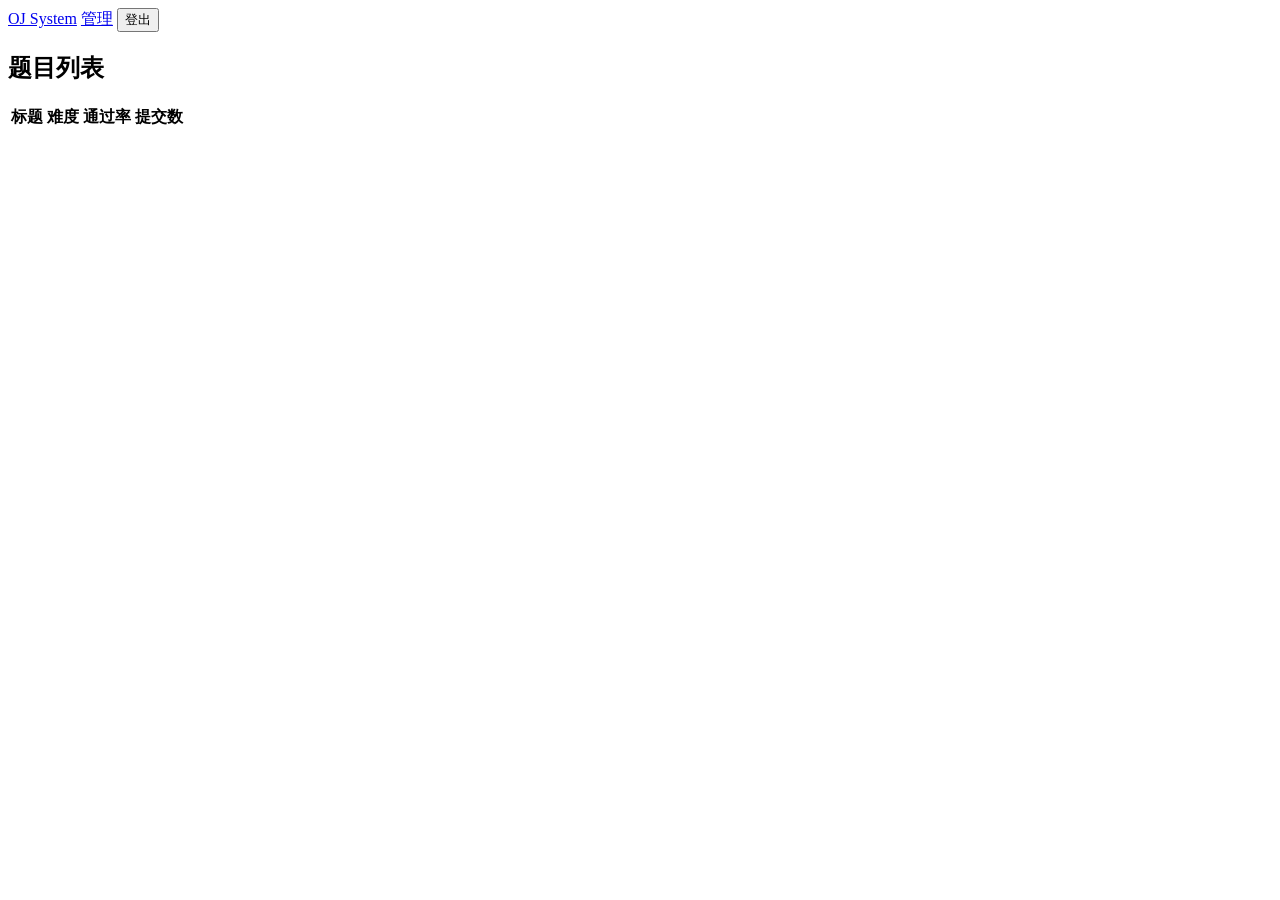
==== public/index.html @ 2b2d1de1 "新增root增加题目" ====
<!DOCTYPE html>
<html lang="zh-CN">
<head>
<meta charset="UTF-8">
<meta name="viewport" content="width=device-width, initial-scale=1.0">
<title>题目列表 - OJ System</title>
<link rel="stylesheet" href="/css/style.css">
</head>
<body>
<div class="container">
  <nav>
    <a href="/">OJ System</a>
    <a href="/admin.html">管理</a>
    <span class="spacer"></span>
    <span id="userInfo"></span>
    <button class="secondary small" id="logoutBtn">登出</button>
  </nav>

  <div style="display:flex;align-items:center;gap:12px">
    <h2>题目列表</h2>
    <a id="newProblemBtn" href="/admin.html" style="display:none;padding:6px 16px;background:var(--accent);color:#fff;border-radius:var(--radius);font-weight:600;font-size:0.9rem">+ 新增题目</a>
  </div>
  <div class="card">
    <table>
      <thead>
        <tr><th>标题</th><th>难度</th><th>通过率</th><th>提交数</th></tr>
      </thead>
      <tbody id="problemList">
        <tr><td colspan="4" style="text-align:center"><span class="spinner"></span></td></tr>
      </tbody>
    </table>
  </div>
</div>

<script src="/js/api.js"></script>
<script src="/js/auth.js"></script>
<script src="/js/problem.js"></script>
<script>
(async () => {
    const user = await requireAuth();
    if (!user) return;
    document.getElementById('userInfo').textContent = user.username + ' (' + user.role + ')';

    document.getElementById('logoutBtn').onclick = async () => {
        await api('/api/logout', { method: 'POST' });
        window.location.href = '/login.html';
    };

    if (user.role === 'admin') {
        document.getElementById('newProblemBtn').style.display = 'inline-block';
    }

    loadProblemList();
})();
</script>
</body>
</html>
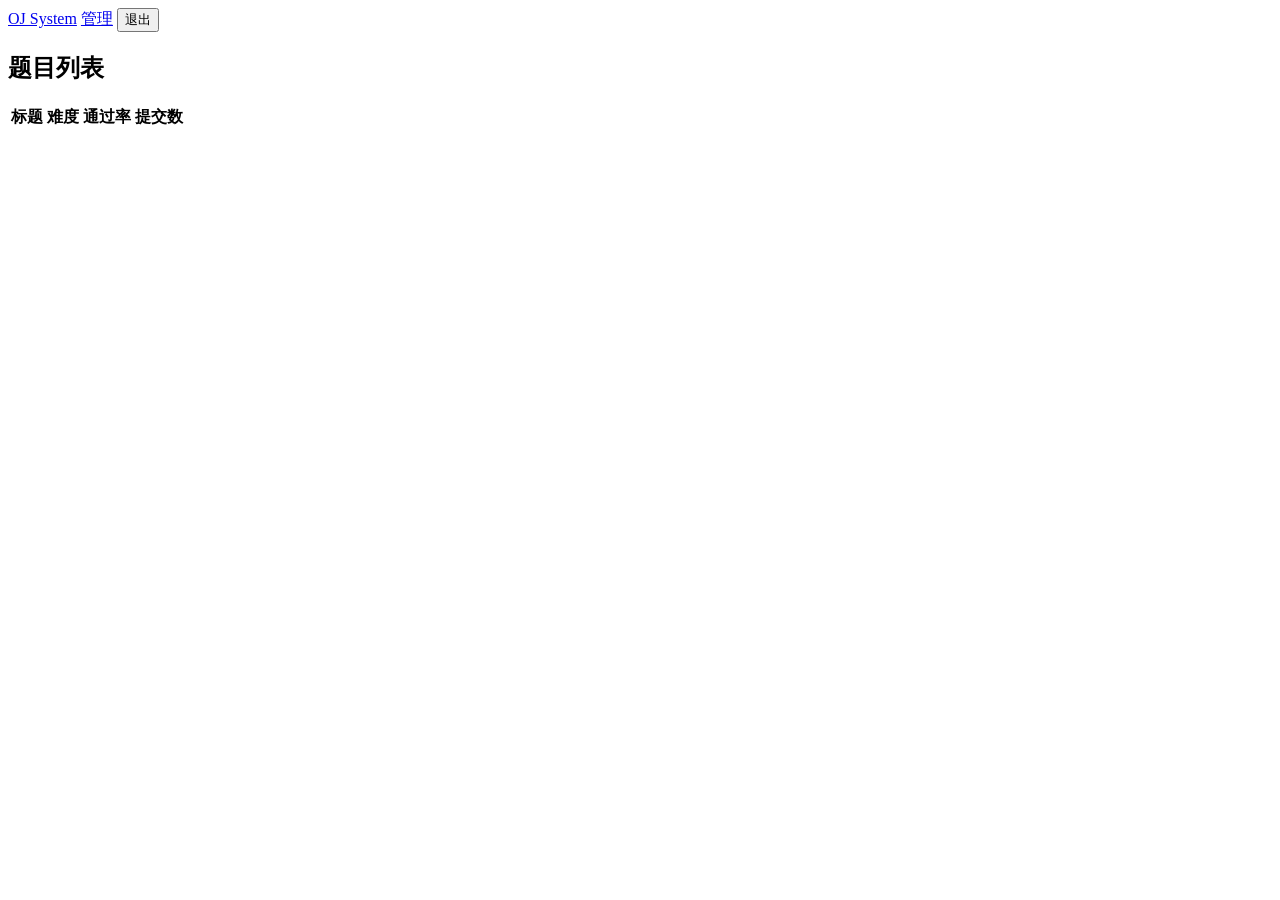
==== commit 431edd9f: "新增写代码版块，修复登出按钮" ====
--- a/public/index.html
+++ b/public/index.html
@@ -13,7 +13,7 @@
     <a href="/admin.html">管理</a>
     <span class="spacer"></span>
     <span id="userInfo"></span>
-    <button class="secondary small" id="logoutBtn">登出</button>
+    <button class="secondary small" id="logoutBtn">退出</button>
   </nav>
 
   <div style="display:flex;align-items:center;gap:12px">
